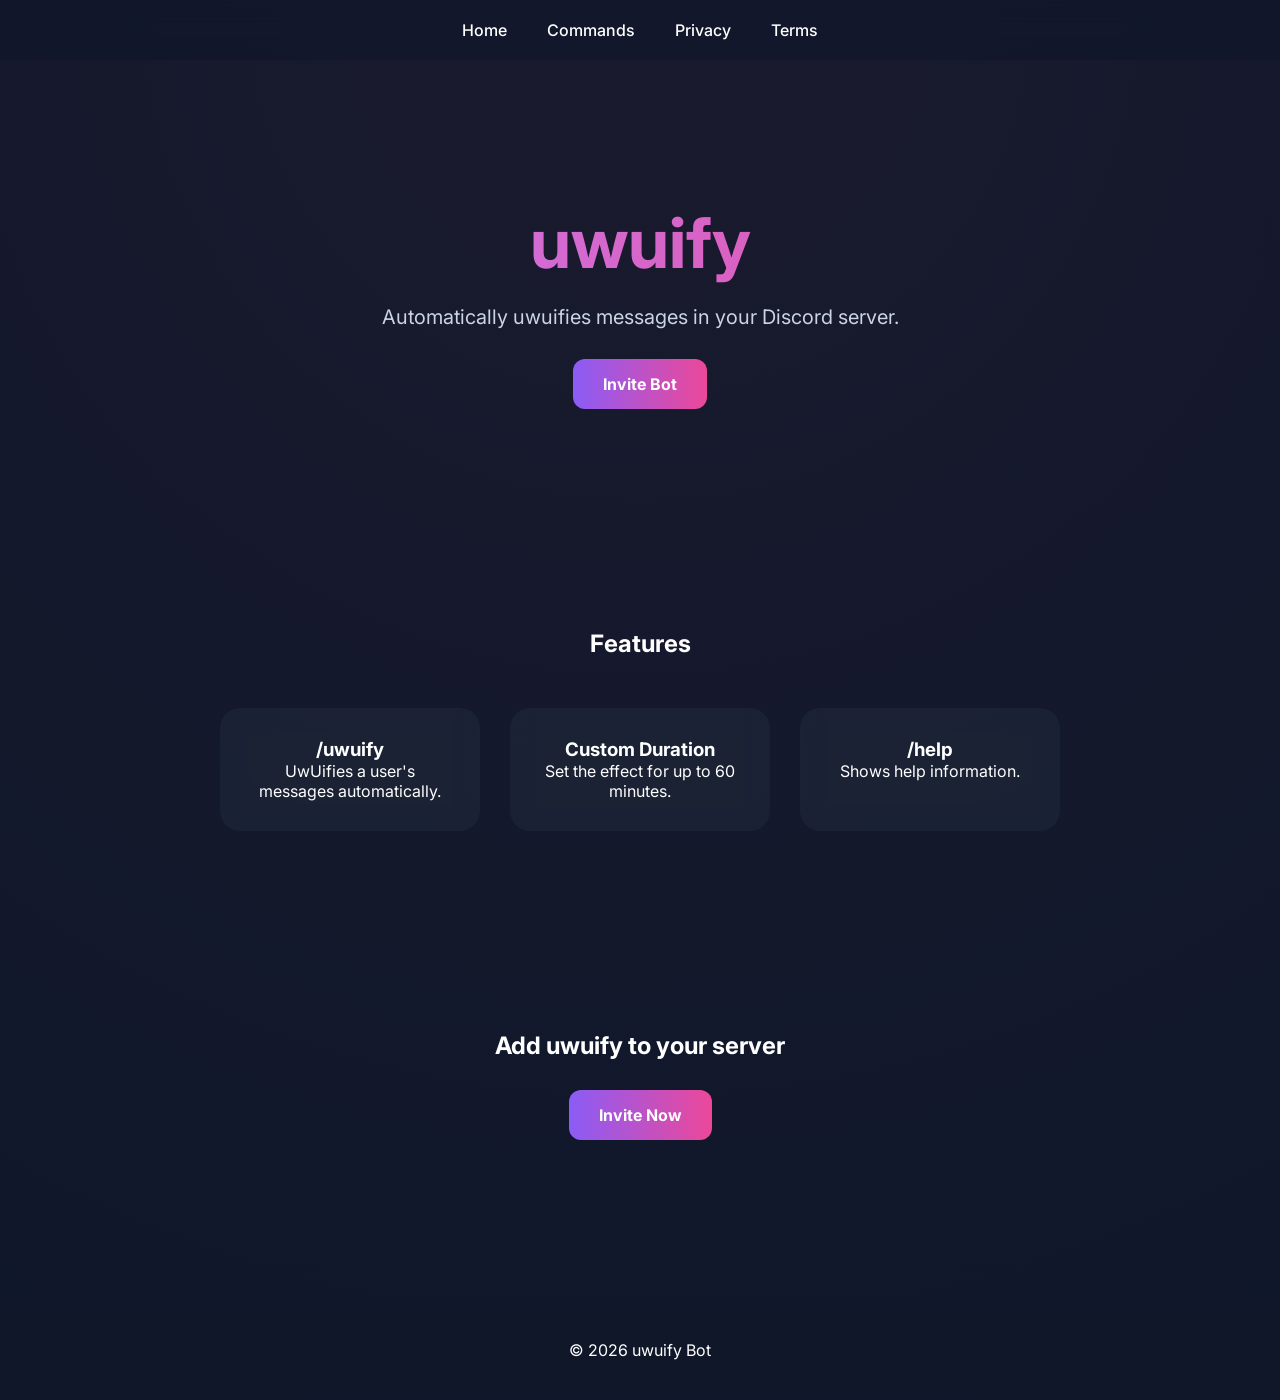
==== index.html @ ccfacbd7 "Update index.html" ====
<!DOCTYPE html>
<html>
<head>
    <title>uwuify Bot</title>
    <link rel="stylesheet" href="style.css">
    <link href="https://fonts.googleapis.com/css2?family=Inter:wght@300;400;600;700&display=swap" rel="stylesheet">
</head>
<body>

<nav>
    <a href="index.html">Home</a>
    <a href="commands.html">Commands</a>
    <a href="privacy.html">Privacy</a>
    <a href="terms.html">Terms</a>
</nav>

<div class="hero">
    <h1>uwuify</h1>
    <p>Automatically uwuifies messages in your Discord server.</p>
    <a class="btn" href="https://discord.com/oauth2/authorize?client_id=1429492700440166573&scope=bot%20applications.commands&permissions=8">
        Invite Bot
    </a>
</div>

<div class="section">
    <h2>Features</h2>
    <div class="cards">
        <div class="card">
            <h3>/uwuify</h3>
            <p>UwUifies a user's messages automatically.</p>
        </div>

        <div class="card">
            <h3>Custom Duration</h3>
            <p>Set the effect for up to 60 minutes.</p>
        </div>

        <div class="card">
            <h3>/help</h3>
            <p>Shows help information.</p>
        </div>
    </div>
</div>

<div class="section">
    <h2>Add uwuify to your server</h2>
    <a class="btn" href="https://discord.com/oauth2/authorize?client_id=1429492700440166573&scope=bot%20applications.commands&permissions=8">
        Invite Now
    </a>
</div>

<div class="footer">
    © 2026 uwuify Bot
</div>

</body>
</html>
---- style.css ----
* {
    margin: 0;
    padding: 0;
    box-sizing: border-box;
}

body {
    font-family: 'Inter', sans-serif;
    background: radial-gradient(circle at top, #1a1a2e, #0f172a);
    color: white;
}

nav {
    position: sticky;
    top: 0;
    backdrop-filter: blur(12px);
    background: rgba(15, 23, 42, 0.6);
    padding: 20px;
    display: flex;
    justify-content: center;
    gap: 40px;
    z-index: 100;
}

nav a {
    color: white;
    text-decoration: none;
    font-weight: 500;
    transition: 0.2s;
}

nav a:hover {
    color: #a78bfa;
}

.hero {
    text-align: center;
    padding: 140px 20px 120px 20px;
}

.hero h1 {
    font-size: 70px;
    background: linear-gradient(90deg, #c084fc, #ec4899);
    -webkit-background-clip: text;
    -webkit-text-fill-color: transparent;
}

.hero p {
    margin-top: 20px;
    font-size: 20px;
    color: #cbd5e1;
}

.btn {
    margin-top: 30px;
    display: inline-block;
    padding: 15px 30px;
    border-radius: 12px;
    background: linear-gradient(90deg, #8b5cf6, #ec4899);
    color: white;
    text-decoration: none;
    font-weight: bold;
    transition: 0.2s;
}

.btn:hover {
    transform: translateY(-3px);
    box-shadow: 0 10px 30px rgba(236, 72, 153, 0.3);
}

.section {
    padding: 100px 20px;
    text-align: center;
}

.cards {
    display: flex;
    justify-content: center;
    flex-wrap: wrap;
    gap: 30px;
    margin-top: 50px;
}

.card {
    width: 260px;
    padding: 30px;
    border-radius: 20px;
    background: rgba(30, 41, 59, 0.6);
    backdrop-filter: blur(10px);
    transition: 0.3s;
}

.card:hover {
    transform: translateY(-10px);
}

.footer {
    text-align: center;
    padding: 40px;
    margin-top: 60px;
    background: rgba(15, 23, 42, 0.8);
}

.page {
    max-width: 900px;
    margin: auto;
    padding: 100px 20px;
}
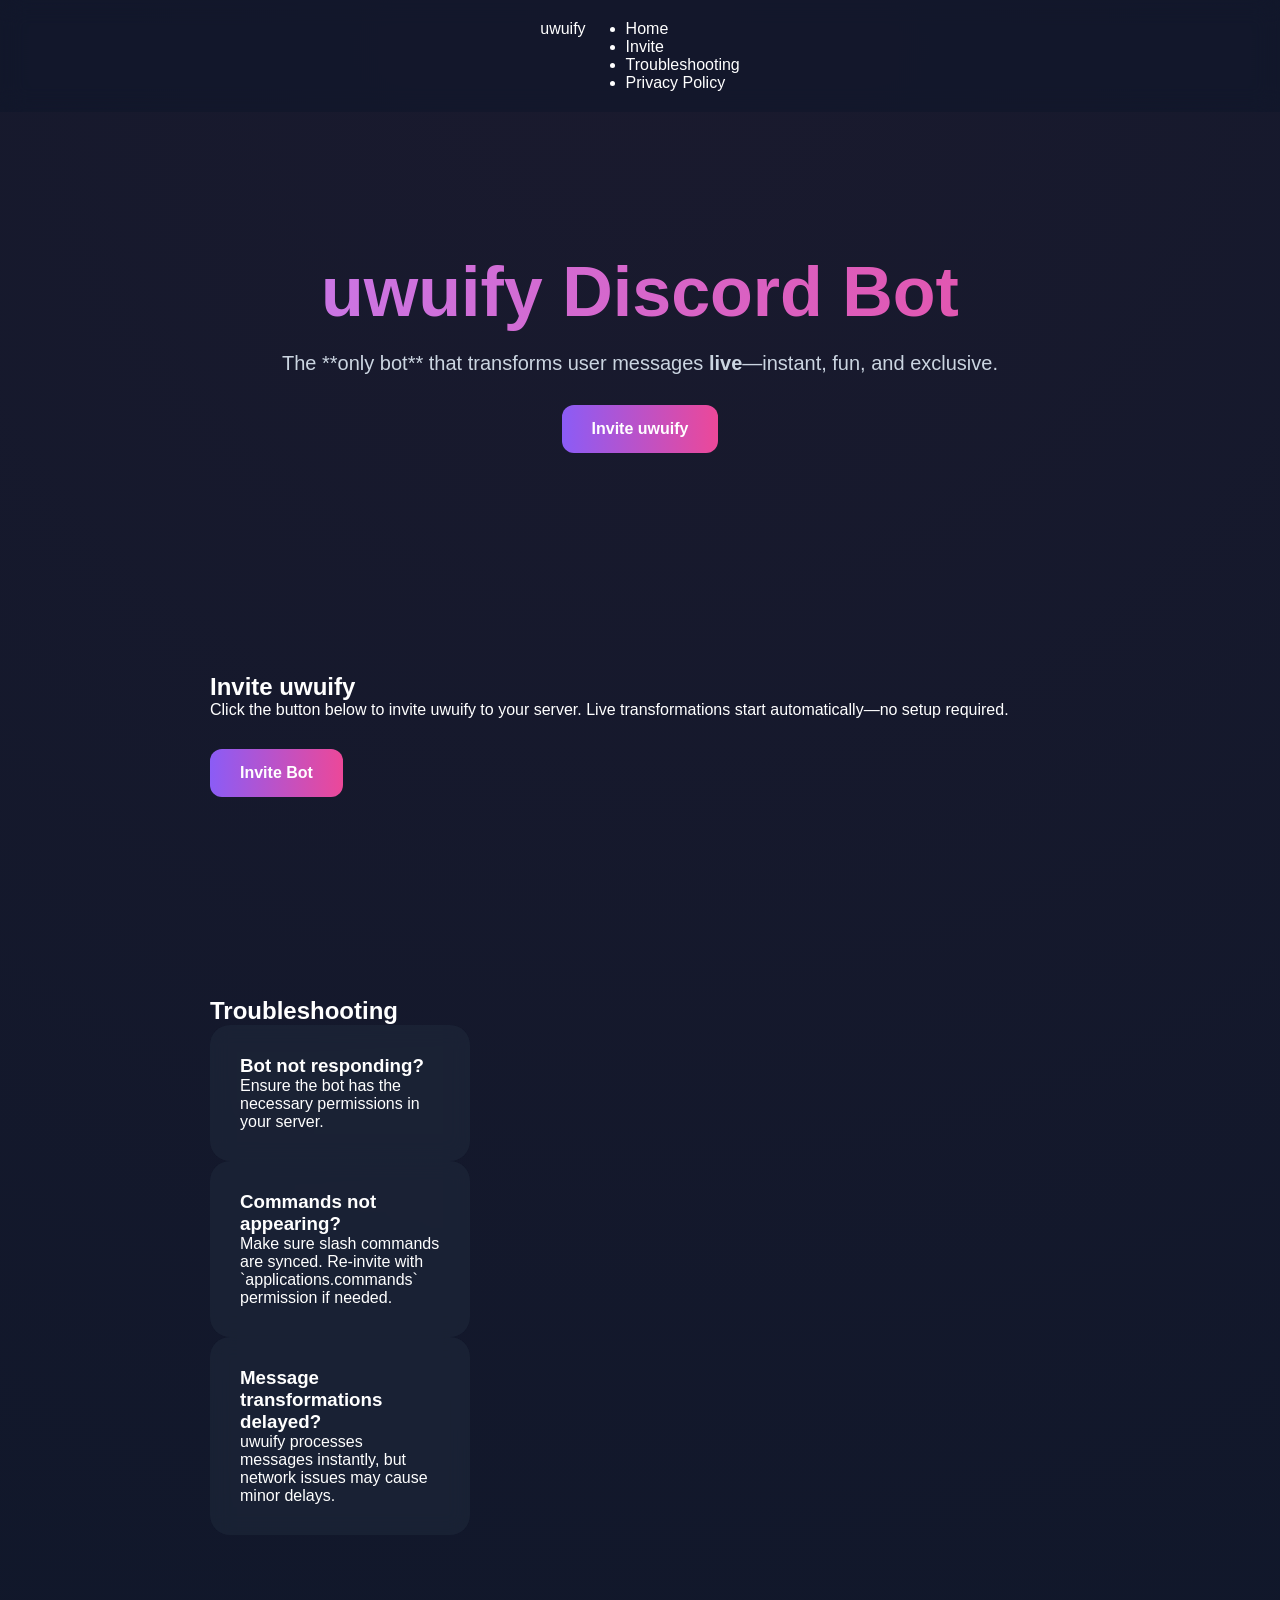
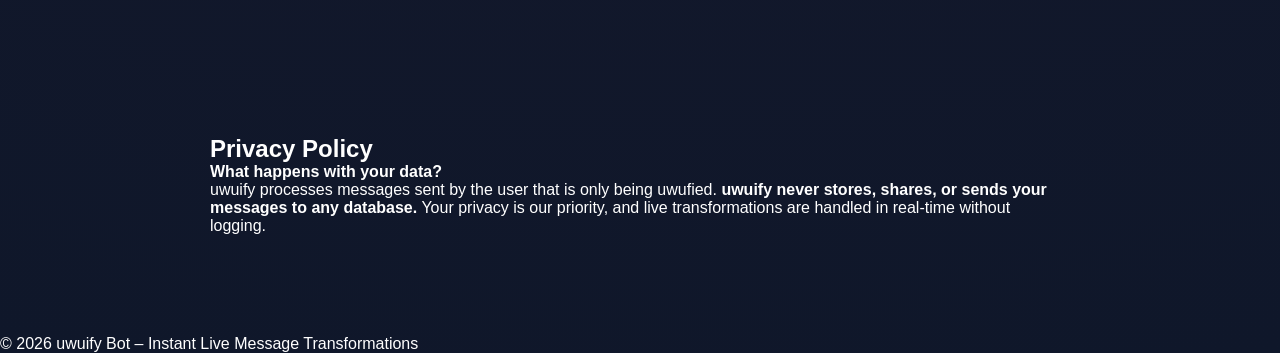
==== commit 1822c7b8: "Update index.html" ====
--- a/index.html
+++ b/index.html
@@ -1,57 +1,62 @@
 <!DOCTYPE html>
-<html>
+<html lang="en">
 <head>
-    <title>uwuify Bot</title>
-    <link rel="stylesheet" href="style.css">
-    <link href="https://fonts.googleapis.com/css2?family=Inter:wght@300;400;600;700&display=swap" rel="stylesheet">
+<meta charset="UTF-8">
+<meta name="viewport" content="width=device-width, initial-scale=1.0">
+<title>uwuify Bot</title>
+<link rel="stylesheet" href="style.css">
+<link href="https://fonts.googleapis.com/css2?family=Poppins:wght@300;400;600;800&display=swap" rel="stylesheet">
 </head>
 <body>
 
-<nav>
-    <a href="index.html">Home</a>
-    <a href="commands.html">Commands</a>
-    <a href="privacy.html">Privacy</a>
-    <a href="terms.html">Terms</a>
+<nav class="navbar">
+    <div class="logo">uwuify</div>
+    <ul>
+        <li><a href="#home">Home</a></li>
+        <li><a href="#invite">Invite</a></li>
+        <li><a href="#troubleshooting">Troubleshooting</a></li>
+        <li><a href="#privacy">Privacy Policy</a></li>
+    </ul>
 </nav>
 
-<div class="hero">
-    <h1>uwuify</h1>
-    <p>Automatically uwuifies messages in your Discord server.</p>
-    <a class="btn" href="https://discord.com/oauth2/authorize?client_id=1429492700440166573&scope=bot%20applications.commands&permissions=8">
-        Invite Bot
-    </a>
-</div>
+<section id="home" class="hero">
+    <h1 class="fade-in">uwuify Discord Bot</h1>
+    <p class="fade-in-delay">The **only bot** that transforms user messages <strong>live</strong>—instant, fun, and exclusive.</p>
+    <a href="#invite" class="btn">Invite uwuify</a>
+</section>
 
-<div class="section">
-    <h2>Features</h2>
-    <div class="cards">
-        <div class="card">
-            <h3>/uwuify</h3>
-            <p>UwUifies a user's messages automatically.</p>
-        </div>
+<section id="invite" class="page">
+    <h2>Invite uwuify</h2>
+    <p>Click the button below to invite uwuify to your server. Live transformations start automatically—no setup required.</p>
+    <a class="btn" href="https://discord.com/oauth2/authorize?client_id=1429492700440166573" target="_blank">Invite Bot</a>
+</section>
 
-        <div class="card">
-            <h3>Custom Duration</h3>
-            <p>Set the effect for up to 60 minutes.</p>
-        </div>
+<section id="troubleshooting" class="page">
+    <h2>Troubleshooting</h2>
+    <div class="card">
+        <h3>Bot not responding?</h3>
+        <p>Ensure the bot has the necessary permissions in your server.</p>
+    </div>
+    <div class="card">
+        <h3>Commands not appearing?</h3>
+        <p>Make sure slash commands are synced. Re-invite with `applications.commands` permission if needed.</p>
+    </div>
+    <div class="card">
+        <h3>Message transformations delayed?</h3>
+        <p>uwuify processes messages instantly, but network issues may cause minor delays.</p>
+    </div>
+</section>
 
-        <div class="card">
-            <h3>/help</h3>
-            <p>Shows help information.</p>
-        </div>
-    </div>
-</div>
+<section id="privacy" class="page">
+    <h2>Privacy Policy</h2>
+    <p><strong>What happens with your data?</strong><br>
+    uwuify processes messages sent by the user that is only being uwufied. <strong>uwuify never stores, shares, or sends your messages to any database.</strong> Your privacy is our priority, and live transformations are handled in real-time without logging.</p>
+</section>
 
-<div class="section">
-    <h2>Add uwuify to your server</h2>
-    <a class="btn" href="https://discord.com/oauth2/authorize?client_id=1429492700440166573&scope=bot%20applications.commands&permissions=8">
-        Invite Now
-    </a>
-</div>
+<footer>
+    <p>© 2026 uwuify Bot – Instant Live Message Transformations</p>
+</footer>
 
-<div class="footer">
-    © 2026 uwuify Bot
-</div>
-
+<script src="script.js"></script>
 </body>
 </html>
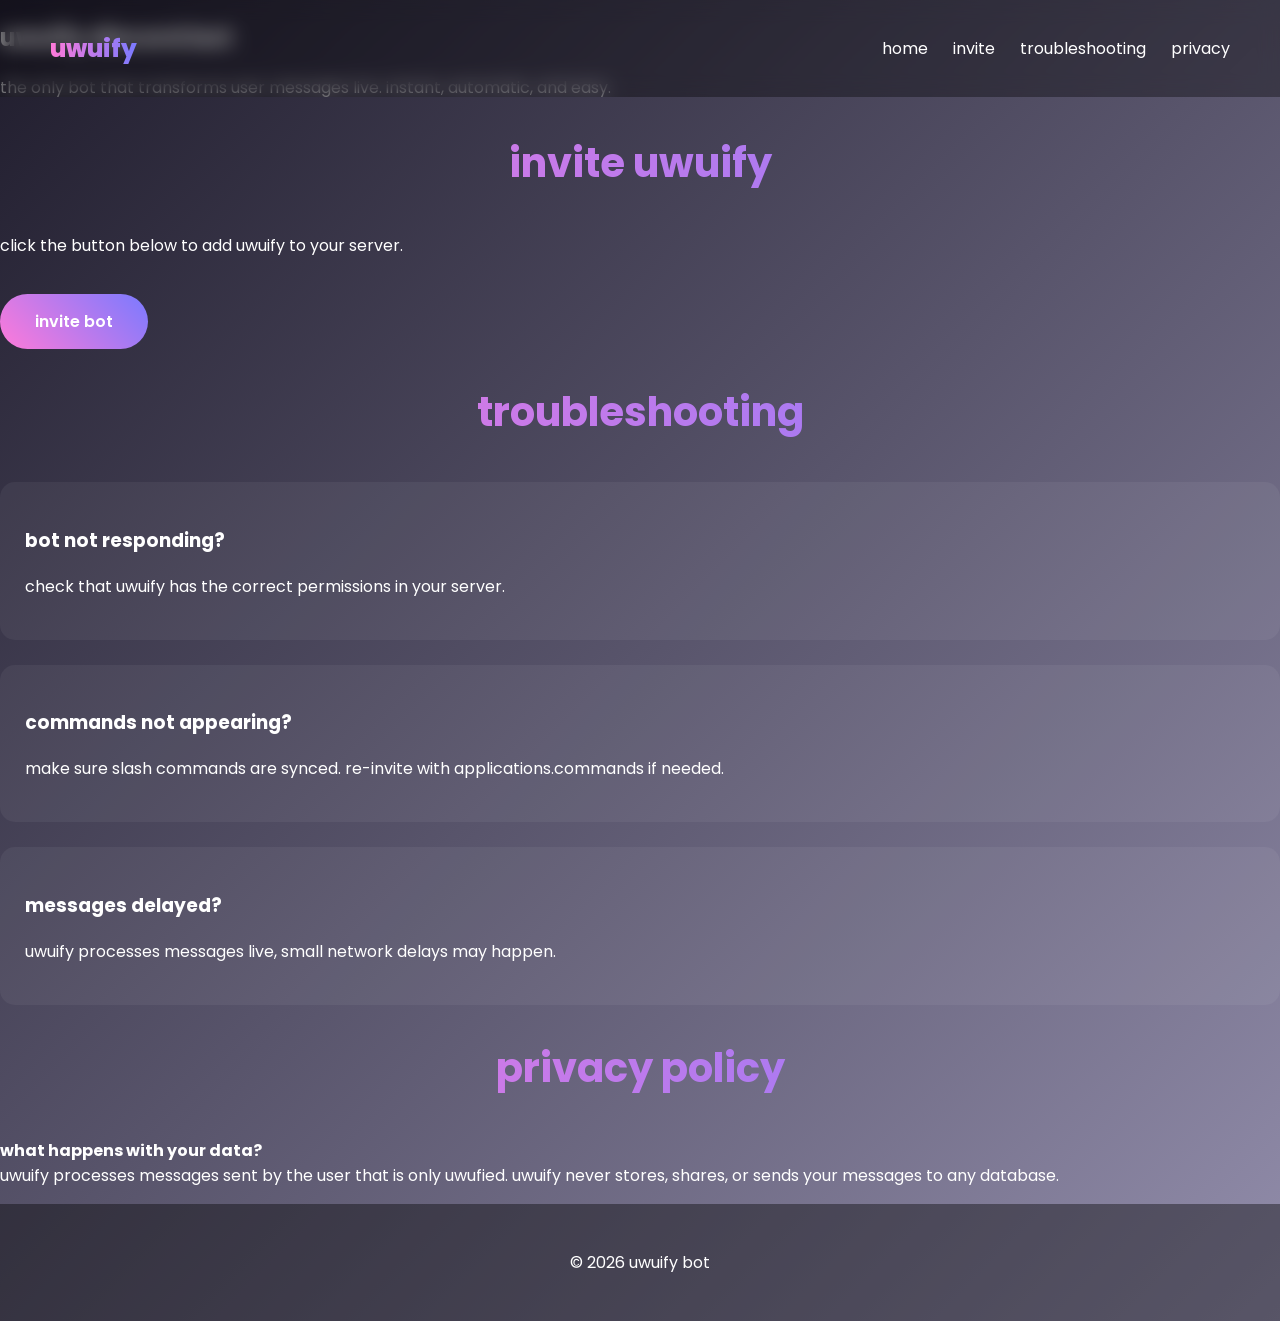
==== commit 35dd0578: "Update index.html" ====
--- a/index.html
+++ b/index.html
@@ -3,58 +3,57 @@
 <head>
 <meta charset="UTF-8">
 <meta name="viewport" content="width=device-width, initial-scale=1.0">
-<title>uwuify Bot</title>
+<title>uwuify bot</title>
 <link rel="stylesheet" href="style.css">
-<link href="https://fonts.googleapis.com/css2?family=Poppins:wght@300;400;600;800&display=swap" rel="stylesheet">
+<link href="https://fonts.googleapis.com/css2?family=poppins:wght@300;400;600&display=swap" rel="stylesheet">
 </head>
 <body>
 
 <nav class="navbar">
     <div class="logo">uwuify</div>
     <ul>
-        <li><a href="#home">Home</a></li>
-        <li><a href="#invite">Invite</a></li>
-        <li><a href="#troubleshooting">Troubleshooting</a></li>
-        <li><a href="#privacy">Privacy Policy</a></li>
+        <li><a href="#home">home</a></li>
+        <li><a href="#invite">invite</a></li>
+        <li><a href="#troubleshooting">troubleshooting</a></li>
+        <li><a href="#privacy">privacy</a></li>
     </ul>
 </nav>
 
-<section id="home" class="hero">
-    <h1 class="fade-in">uwuify Discord Bot</h1>
-    <p class="fade-in-delay">The **only bot** that transforms user messages <strong>live</strong>—instant, fun, and exclusive.</p>
-    <a href="#invite" class="btn">Invite uwuify</a>
+<section id="home" class="section">
+    <h1>uwuify discord bot</h1>
+    <p>the only bot that transforms user messages live. instant, automatic, and easy.</p>
 </section>
 
-<section id="invite" class="page">
-    <h2>Invite uwuify</h2>
-    <p>Click the button below to invite uwuify to your server. Live transformations start automatically—no setup required.</p>
-    <a class="btn" href="https://discord.com/oauth2/authorize?client_id=1429492700440166573" target="_blank">Invite Bot</a>
+<section id="invite" class="section">
+    <h2>invite uwuify</h2>
+    <p>click the button below to add uwuify to your server.</p>
+    <a class="btn" href="https://discord.com/oauth2/authorize?client_id=1429492700440166573" target="_blank">invite bot</a>
 </section>
 
-<section id="troubleshooting" class="page">
-    <h2>Troubleshooting</h2>
+<section id="troubleshooting" class="section">
+    <h2>troubleshooting</h2>
     <div class="card">
-        <h3>Bot not responding?</h3>
-        <p>Ensure the bot has the necessary permissions in your server.</p>
+        <h3>bot not responding?</h3>
+        <p>check that uwuify has the correct permissions in your server.</p>
     </div>
     <div class="card">
-        <h3>Commands not appearing?</h3>
-        <p>Make sure slash commands are synced. Re-invite with `applications.commands` permission if needed.</p>
+        <h3>commands not appearing?</h3>
+        <p>make sure slash commands are synced. re-invite with applications.commands if needed.</p>
     </div>
     <div class="card">
-        <h3>Message transformations delayed?</h3>
-        <p>uwuify processes messages instantly, but network issues may cause minor delays.</p>
+        <h3>messages delayed?</h3>
+        <p>uwuify processes messages live, small network delays may happen.</p>
     </div>
 </section>
 
-<section id="privacy" class="page">
-    <h2>Privacy Policy</h2>
-    <p><strong>What happens with your data?</strong><br>
-    uwuify processes messages sent by the user that is only being uwufied. <strong>uwuify never stores, shares, or sends your messages to any database.</strong> Your privacy is our priority, and live transformations are handled in real-time without logging.</p>
+<section id="privacy" class="section">
+    <h2>privacy policy</h2>
+    <p><strong>what happens with your data?</strong><br>
+    uwuify processes messages sent by the user that is only uwufied. uwuify never stores, shares, or sends your messages to any database.</p>
 </section>
 
 <footer>
-    <p>© 2026 uwuify Bot – Instant Live Message Transformations</p>
+    <p>© 2026 uwuify bot</p>
 </footer>
 
 <script src="script.js"></script>
--- a/style.css
+++ b/style.css
@@ -1,108 +1,129 @@
-* {
+/* General */
+body {
     margin: 0;
-    padding: 0;
-    box-sizing: border-box;
+    font-family: 'Poppins', sans-serif;
+    background: linear-gradient(135deg, #1f1c2c, #928dab);
+    color: white;
+    scroll-behavior: smooth;
 }
 
-body {
-    font-family: 'Inter', sans-serif;
-    background: radial-gradient(circle at top, #1a1a2e, #0f172a);
-    color: white;
+a { text-decoration: none; }
+
+/* Navbar */
+.navbar {
+    position: fixed;
+    top: 0; left: 0; right: 0;
+    display: flex;
+    justify-content: space-between;
+    align-items: center;
+    padding: 20px 50px;
+    background: rgba(0,0,0,0.35);
+    backdrop-filter: blur(10px);
+    z-index: 1000;
 }
 
-nav {
-    position: sticky;
-    top: 0;
-    backdrop-filter: blur(12px);
-    background: rgba(15, 23, 42, 0.6);
-    padding: 20px;
-    display: flex;
-    justify-content: center;
-    gap: 40px;
-    z-index: 100;
-}
-
-nav a {
-    color: white;
-    text-decoration: none;
-    font-weight: 500;
-    transition: 0.2s;
-}
-
-nav a:hover {
-    color: #a78bfa;
-}
-
-.hero {
-    text-align: center;
-    padding: 140px 20px 120px 20px;
-}
-
-.hero h1 {
-    font-size: 70px;
-    background: linear-gradient(90deg, #c084fc, #ec4899);
+.navbar .logo {
+    font-weight: 800;
+    font-size: 24px;
+    background: linear-gradient(90deg, #ff7ad9, #7a7aff);
     -webkit-background-clip: text;
     -webkit-text-fill-color: transparent;
 }
 
-.hero p {
-    margin-top: 20px;
-    font-size: 20px;
-    color: #cbd5e1;
+.navbar ul {
+    list-style: none;
+    display: flex;
+    gap: 25px;
 }
 
+.navbar a {
+    color: white;
+    transition: 0.3s;
+}
+
+.navbar a:hover {
+    color: #ff7ad9;
+}
+
+/* Hero */
+.hero {
+    height: 100vh;
+    display: flex;
+    flex-direction: column;
+    justify-content: center;
+    align-items: center;
+    text-align: center;
+    padding: 0 20px;
+}
+
+.hero h1 {
+    font-size: 4rem;
+    margin: 0;
+}
+
+.hero p {
+    font-size: 1.5rem;
+    margin: 20px 0;
+}
+
+/* Buttons */
 .btn {
-    margin-top: 30px;
+    padding: 15px 35px;
+    margin-top: 20px;
+    font-weight: 600;
+    border-radius: 50px;
+    background: linear-gradient(45deg, #ff7ad9, #7a7aff);
+    color: white;
     display: inline-block;
-    padding: 15px 30px;
-    border-radius: 12px;
-    background: linear-gradient(90deg, #8b5cf6, #ec4899);
-    color: white;
-    text-decoration: none;
-    font-weight: bold;
-    transition: 0.2s;
+    transition: transform 0.3s, box-shadow 0.3s;
 }
 
 .btn:hover {
-    transform: translateY(-3px);
-    box-shadow: 0 10px 30px rgba(236, 72, 153, 0.3);
+    transform: scale(1.05);
+    box-shadow: 0px 0px 20px rgba(255,122,217,0.7);
 }
 
-.section {
-    padding: 100px 20px;
-    text-align: center;
+/* Sections */
+.page {
+    padding: 120px 20px 80px 20px;
+    max-width: 900px;
+    margin: 0 auto;
 }
 
-.cards {
-    display: flex;
-    justify-content: center;
-    flex-wrap: wrap;
-    gap: 30px;
-    margin-top: 50px;
+h2 {
+    text-align: center;
+    font-size: 2.5rem;
+    margin-bottom: 40px;
+    background: linear-gradient(90deg, #ff7ad9, #7a7aff);
+    -webkit-background-clip: text;
+    -webkit-text-fill-color: transparent;
 }
 
+/* Cards */
 .card {
-    width: 260px;
-    padding: 30px;
-    border-radius: 20px;
-    background: rgba(30, 41, 59, 0.6);
-    backdrop-filter: blur(10px);
-    transition: 0.3s;
+    background: rgba(255,255,255,0.05);
+    padding: 25px;
+    border-radius: 15px;
+    margin-bottom: 25px;
+    transition: transform 0.3s, box-shadow 0.3s;
 }
 
 .card:hover {
-    transform: translateY(-10px);
+    transform: translateY(-5px);
+    box-shadow: 0px 0px 20px rgba(255,122,217,0.4);
 }
 
-.footer {
+/* Footer */
+footer {
     text-align: center;
-    padding: 40px;
-    margin-top: 60px;
-    background: rgba(15, 23, 42, 0.8);
+    padding: 30px 20px;
+    background: rgba(0,0,0,0.4);
 }
 
-.page {
-    max-width: 900px;
-    margin: auto;
-    padding: 100px 20px;
+/* Animations */
+.fade-in { opacity: 0; animation: fadeIn 1s forwards; }
+.fade-in-delay { opacity: 0; animation: fadeIn 1.5s forwards; }
+
+@keyframes fadeIn {
+    to { opacity: 1; }
 }
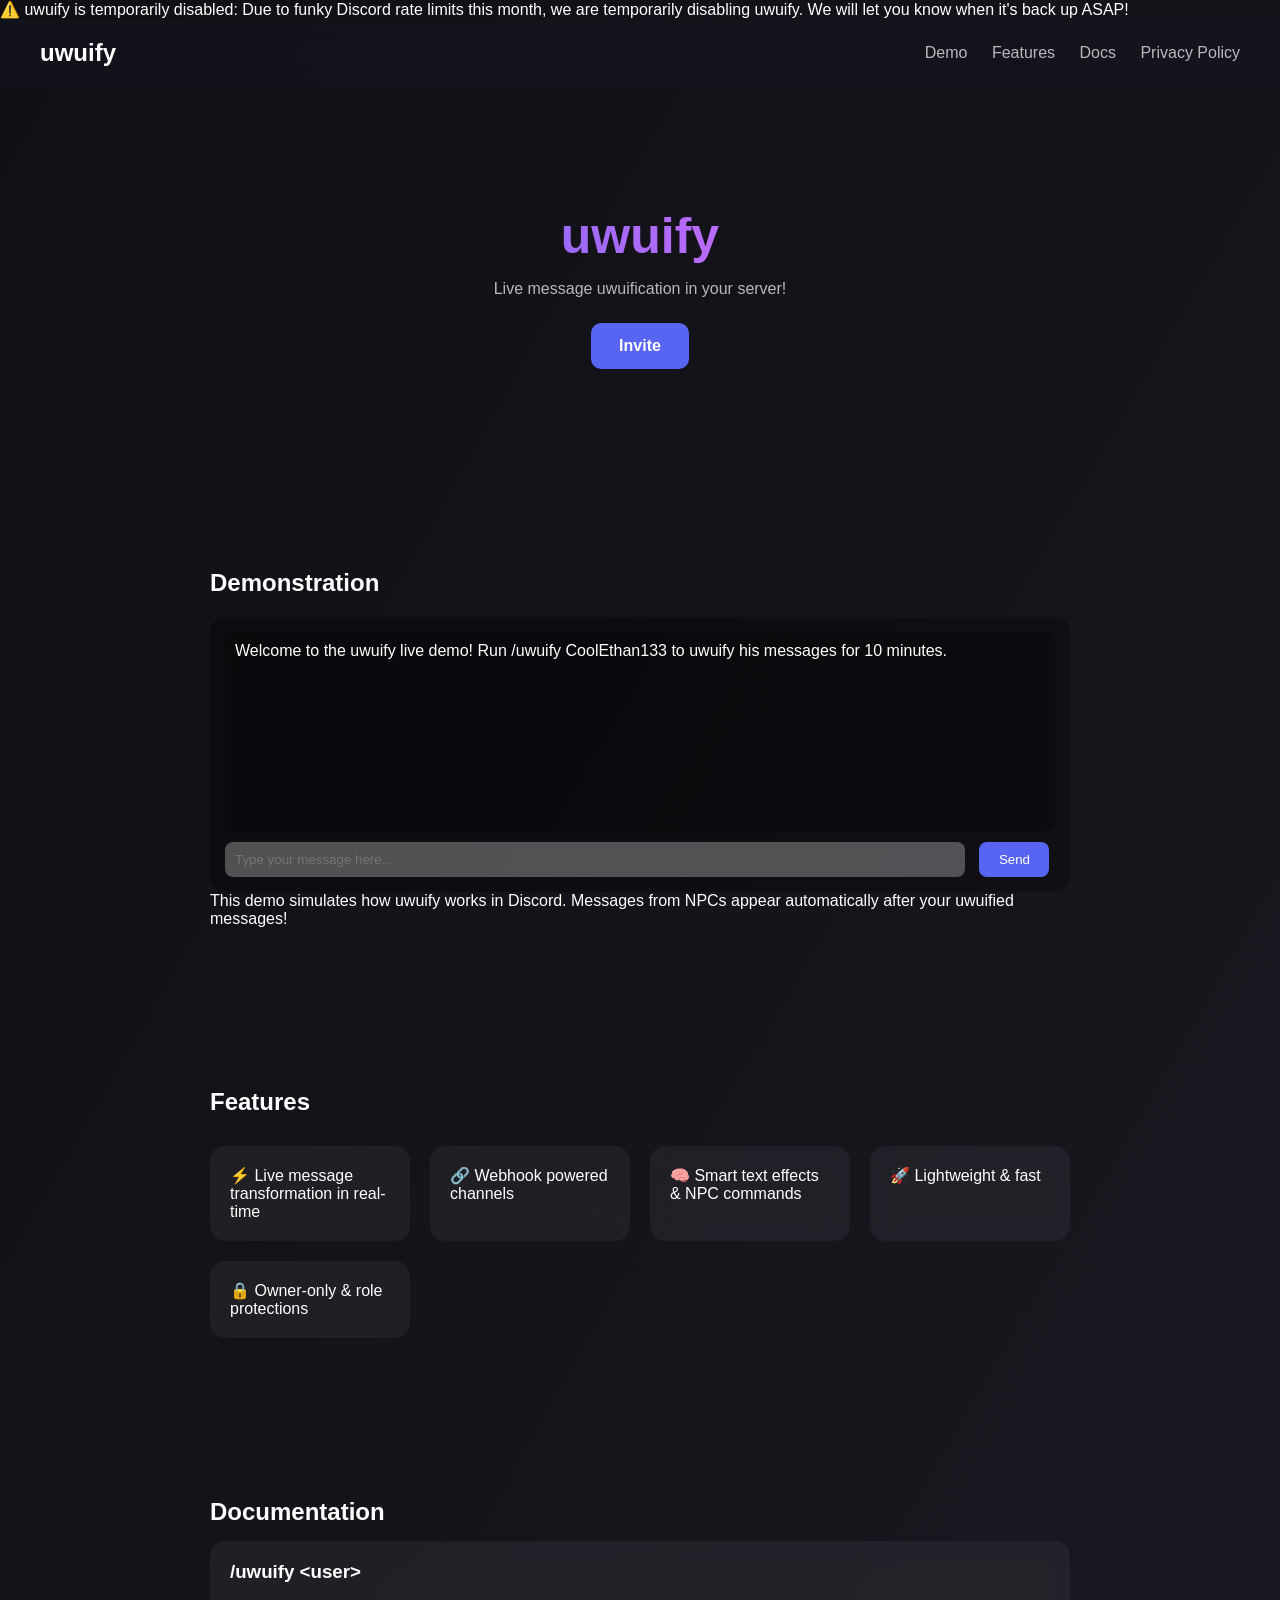
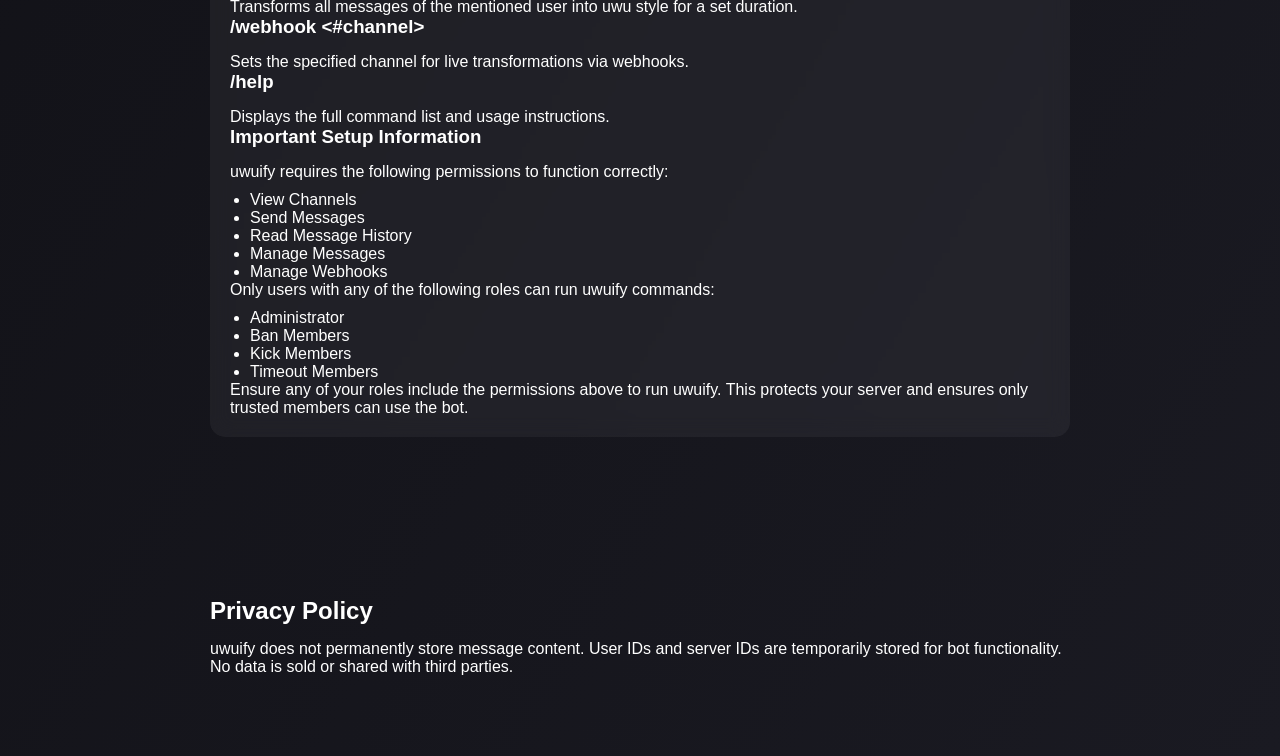
==== commit acfa0eb0: "Update index.html" ====
--- a/index.html
+++ b/index.html
@@ -3,58 +3,104 @@
 <head>
 <meta charset="UTF-8">
 <meta name="viewport" content="width=device-width, initial-scale=1.0">
-<title>uwuify bot</title>
+<title>uwuify Discord Bot</title>
 <link rel="stylesheet" href="style.css">
-<link href="https://fonts.googleapis.com/css2?family=poppins:wght@300;400;600&display=swap" rel="stylesheet">
 </head>
 <body>
 
-<nav class="navbar">
+<!-- ANNOUNCEMENT BANNER -->
+<div class="announcement">
+⚠️ uwuify is temporarily disabled: Due to funky Discord rate limits this month, we are temporarily disabling uwuify. We will let you know when it's back up ASAP!
+</div>
+
+<!-- NAVBAR -->
+<nav>
     <div class="logo">uwuify</div>
-    <ul>
-        <li><a href="#home">home</a></li>
-        <li><a href="#invite">invite</a></li>
-        <li><a href="#troubleshooting">troubleshooting</a></li>
-        <li><a href="#privacy">privacy</a></li>
-    </ul>
+    <div class="nav-links">
+        <a href="#demo">Demo</a>
+        <a href="#features">Features</a>
+        <a href="#docs">Docs</a>
+        <a href="#privacy">Privacy Policy</a>
+    </div>
 </nav>
 
-<section id="home" class="section">
-    <h1>uwuify discord bot</h1>
-    <p>the only bot that transforms user messages live. instant, automatic, and easy.</p>
+<!-- HERO -->
+<section class="hero">
+    <h1>uwuify</h1>
+    <p>Live message uwuification in your server!</p>
+    <a href="YOUR_INVITE_LINK" class="btn">Invite</a>
 </section>
 
-<section id="invite" class="section">
-    <h2>invite uwuify</h2>
-    <p>click the button below to add uwuify to your server.</p>
-    <a class="btn" href="https://discord.com/oauth2/authorize?client_id=1429492700440166573" target="_blank">invite bot</a>
+<!-- DEMO CHAT -->
+<section id="demo">
+    <h2>Demonstration</h2>
+    <div class="chat-box">
+        <div id="chat-output">
+            <p class="system-msg">Welcome to the uwuify live demo! Run <code>/uwuify CoolEthan133</code> to uwuify his messages for 10 minutes.</p>
+        </div>
+        <div class="chat-input-container">
+            <input type="text" id="chat-input" placeholder="Type your message here..." disabled>
+            <button id="send-btn" disabled>Send</button>
+        </div>
+    </div>
+    <p class="demo-note">This demo simulates how uwuify works in Discord. Messages from NPCs appear automatically after your uwuified messages!</p>
 </section>
 
-<section id="troubleshooting" class="section">
-    <h2>troubleshooting</h2>
-    <div class="card">
-        <h3>bot not responding?</h3>
-        <p>check that uwuify has the correct permissions in your server.</p>
-    </div>
-    <div class="card">
-        <h3>commands not appearing?</h3>
-        <p>make sure slash commands are synced. re-invite with applications.commands if needed.</p>
-    </div>
-    <div class="card">
-        <h3>messages delayed?</h3>
-        <p>uwuify processes messages live, small network delays may happen.</p>
+<!-- FEATURES -->
+<section id="features">
+    <h2>Features</h2>
+    <div class="grid">
+        <div class="card">⚡ Live message transformation in real-time</div>
+        <div class="card">🔗 Webhook powered channels</div>
+        <div class="card">🧠 Smart text effects & NPC commands</div>
+        <div class="card">🚀 Lightweight & fast</div>
+        <div class="card">🔒 Owner-only & role protections</div>
     </div>
 </section>
 
-<section id="privacy" class="section">
-    <h2>privacy policy</h2>
-    <p><strong>what happens with your data?</strong><br>
-    uwuify processes messages sent by the user that is only uwufied. uwuify never stores, shares, or sends your messages to any database.</p>
+<!-- DOCS -->
+<section id="docs">
+    <h2>Documentation</h2>
+
+    <div class="doc-card">
+        <h3>/uwuify &lt;user&gt;</h3>
+        <p>Transforms all messages of the mentioned user into uwu style for a set duration.</p>
+
+        <h3>/webhook &lt;#channel&gt;</h3>
+        <p>Sets the specified channel for live transformations via webhooks.</p>
+
+        <h3>/help</h3>
+        <p>Displays the full command list and usage instructions.</p>
+
+        <h3>Important Setup Information</h3>
+        <p>uwuify requires the following permissions to function correctly:</p>
+        <ul>
+            <li>View Channels</li>
+            <li>Send Messages</li>
+            <li>Read Message History</li>
+            <li>Manage Messages</li>
+            <li>Manage Webhooks</li>
+        </ul>
+
+        <p>Only users with any of the following roles can run uwuify commands:</p>
+        <ul>
+            <li>Administrator</li>
+            <li>Ban Members</li>
+            <li>Kick Members</li>
+            <li>Timeout Members</li>
+        </ul>
+
+        <p>Ensure any of your roles include the permissions above to run uwuify. This protects your server and ensures only trusted members can use the bot.</p>
+    </div>
 </section>
 
-<footer>
-    <p>© 2026 uwuify bot</p>
-</footer>
+<!-- PRIVACY POLICY -->
+<section id="privacy">
+    <h2>Privacy Policy</h2>
+    <p>
+        uwuify does not permanently store message content. User IDs and server IDs are temporarily stored for bot functionality. No data is sold or shared with third parties.
+    </p>
+</section>
 
 <script src="script.js"></script>
 </body>
--- a/style.css
+++ b/style.css
@@ -1,129 +1,41 @@
-/* General */
-body {
-    margin: 0;
-    font-family: 'Poppins', sans-serif;
-    background: linear-gradient(135deg, #1f1c2c, #928dab);
-    color: white;
-    scroll-behavior: smooth;
-}
+/* GENERAL */
+* { margin:0; padding:0; box-sizing:border-box; font-family: 'Segoe UI', sans-serif; }
+body { background: linear-gradient(120deg, #0f0f14, #1a1a22); color:white; }
+h1,h2,h3{margin-bottom:15px;}
+section{padding:80px 20px; max-width:900px; margin:auto;}
 
-a { text-decoration: none; }
+/* NAV */
+nav{display:flex; justify-content:space-between; align-items:center; padding:20px 40px; position:sticky; top:0; background: rgba(20,20,30,0.7); backdrop-filter:blur(10px);}
+nav .logo{font-weight:bold;font-size:24px;}
+nav .nav-links a{margin-left:20px;text-decoration:none;color:white;opacity:0.7;}
+nav .nav-links a:hover{opacity:1;}
 
-/* Navbar */
-.navbar {
-    position: fixed;
-    top: 0; left: 0; right: 0;
-    display: flex;
-    justify-content: space-between;
-    align-items: center;
-    padding: 20px 50px;
-    background: rgba(0,0,0,0.35);
-    backdrop-filter: blur(10px);
-    z-index: 1000;
-}
+/* HERO */
+.hero{text-align:center;padding:120px 20px;}
+.hero h1{font-size:50px;background:linear-gradient(90deg,#5865F2,#ff6fff);-webkit-background-clip:text;-webkit-text-fill-color:transparent;}
+.hero p{opacity:0.7;margin-top:15px;}
+.btn{display:inline-block;margin-top:25px;padding:14px 28px;background:#5865F2;border-radius:10px;text-decoration:none;color:white;font-weight:bold;transition:0.3s;}
+.btn:hover{transform:scale(1.05);}
 
-.navbar .logo {
-    font-weight: 800;
-    font-size: 24px;
-    background: linear-gradient(90deg, #ff7ad9, #7a7aff);
-    -webkit-background-clip: text;
-    -webkit-text-fill-color: transparent;
-}
+/* GRID CARDS */
+.grid{display:grid; grid-template-columns:repeat(auto-fit,minmax(200px,1fr)); gap:20px; margin-top:30px;}
+.card, .doc-card, .faq-card{background: rgba(255,255,255,0.05); padding:20px; border-radius:15px; backdrop-filter:blur(10px);}
+.doc-card ul{margin-top:10px; padding-left:20px;}
 
-.navbar ul {
-    list-style: none;
-    display: flex;
-    gap: 25px;
-}
+/* COMMANDS */
+.command{display:flex; justify-content:space-between; background: rgba(0,0,0,0.4); padding:12px; border-radius:10px; margin-top:10px;}
+.command button{background:#5865F2;border:none;padding:6px 10px;color:white;border-radius:6px;cursor:pointer; transition:0.2s;}
+.command button:hover{transform:scale(1.05);}
 
-.navbar a {
-    color: white;
-    transition: 0.3s;
-}
+/* DEMO CHAT */
+.chat-box{background: rgba(0,0,0,0.3); padding:15px; border-radius:15px; margin-top:20px;}
+#chat-output{height:200px; overflow-y:auto; margin-bottom:10px; padding:10px; background:rgba(0,0,0,0.2); border-radius:10px;}
+#chat-output p{margin-bottom:8px;}
+#chat-input{width:calc(100% - 90px); padding:10px; border-radius:8px; border:none; outline:none;}
+.chat-box button{width:70px; margin-left:10px; padding:10px; border-radius:8px; background:#5865F2; border:none; color:white; cursor:pointer;}
 
-.navbar a:hover {
-    color: #ff7ad9;
-}
+/* FAQ */
+.faq-card{margin-top:15px;}
 
-/* Hero */
-.hero {
-    height: 100vh;
-    display: flex;
-    flex-direction: column;
-    justify-content: center;
-    align-items: center;
-    text-align: center;
-    padding: 0 20px;
-}
-
-.hero h1 {
-    font-size: 4rem;
-    margin: 0;
-}
-
-.hero p {
-    font-size: 1.5rem;
-    margin: 20px 0;
-}
-
-/* Buttons */
-.btn {
-    padding: 15px 35px;
-    margin-top: 20px;
-    font-weight: 600;
-    border-radius: 50px;
-    background: linear-gradient(45deg, #ff7ad9, #7a7aff);
-    color: white;
-    display: inline-block;
-    transition: transform 0.3s, box-shadow 0.3s;
-}
-
-.btn:hover {
-    transform: scale(1.05);
-    box-shadow: 0px 0px 20px rgba(255,122,217,0.7);
-}
-
-/* Sections */
-.page {
-    padding: 120px 20px 80px 20px;
-    max-width: 900px;
-    margin: 0 auto;
-}
-
-h2 {
-    text-align: center;
-    font-size: 2.5rem;
-    margin-bottom: 40px;
-    background: linear-gradient(90deg, #ff7ad9, #7a7aff);
-    -webkit-background-clip: text;
-    -webkit-text-fill-color: transparent;
-}
-
-/* Cards */
-.card {
-    background: rgba(255,255,255,0.05);
-    padding: 25px;
-    border-radius: 15px;
-    margin-bottom: 25px;
-    transition: transform 0.3s, box-shadow 0.3s;
-}
-
-.card:hover {
-    transform: translateY(-5px);
-    box-shadow: 0px 0px 20px rgba(255,122,217,0.4);
-}
-
-/* Footer */
-footer {
-    text-align: center;
-    padding: 30px 20px;
-    background: rgba(0,0,0,0.4);
-}
-
-/* Animations */
-.fade-in { opacity: 0; animation: fadeIn 1s forwards; }
-.fade-in-delay { opacity: 0; animation: fadeIn 1.5s forwards; }
-
-@keyframes fadeIn {
-    to { opacity: 1; }
-}
+/* FOOTER */
+footer{background:#111;padding:40px;text-align:center;opacity:0.8;}
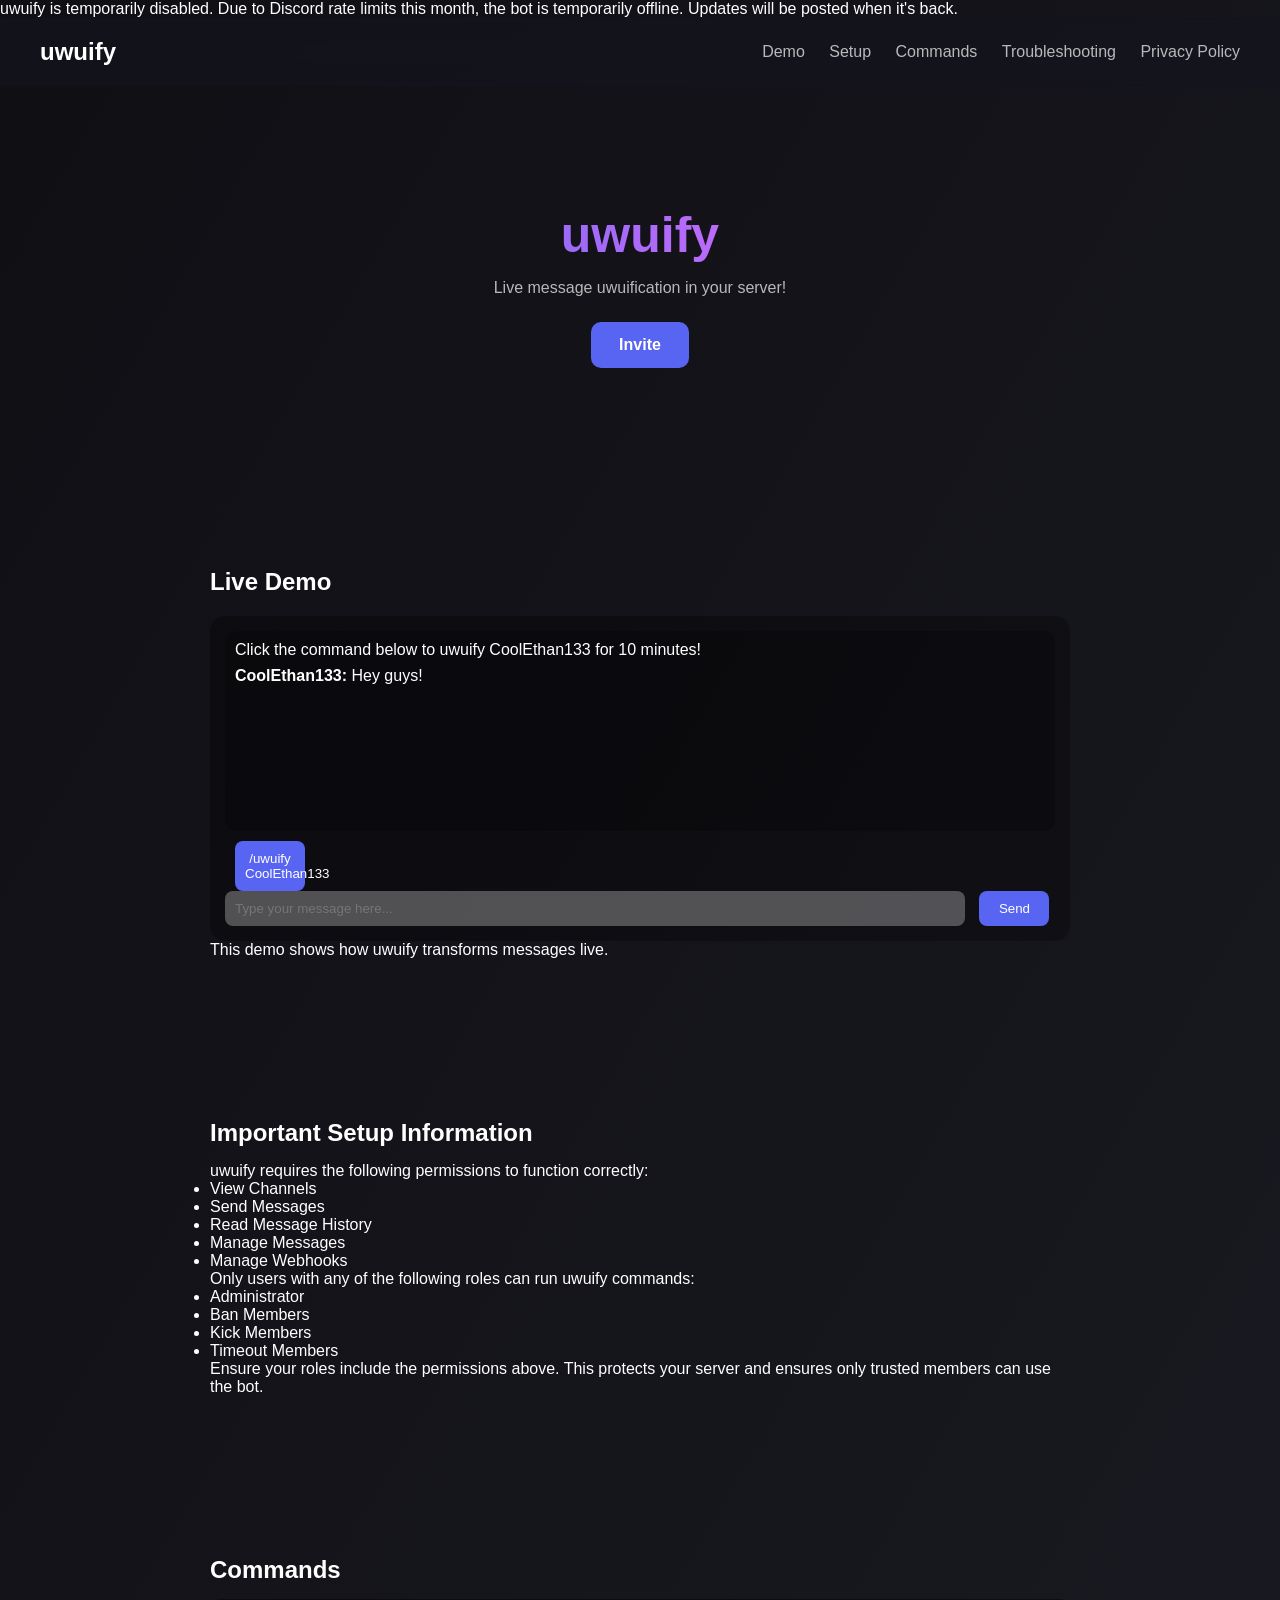
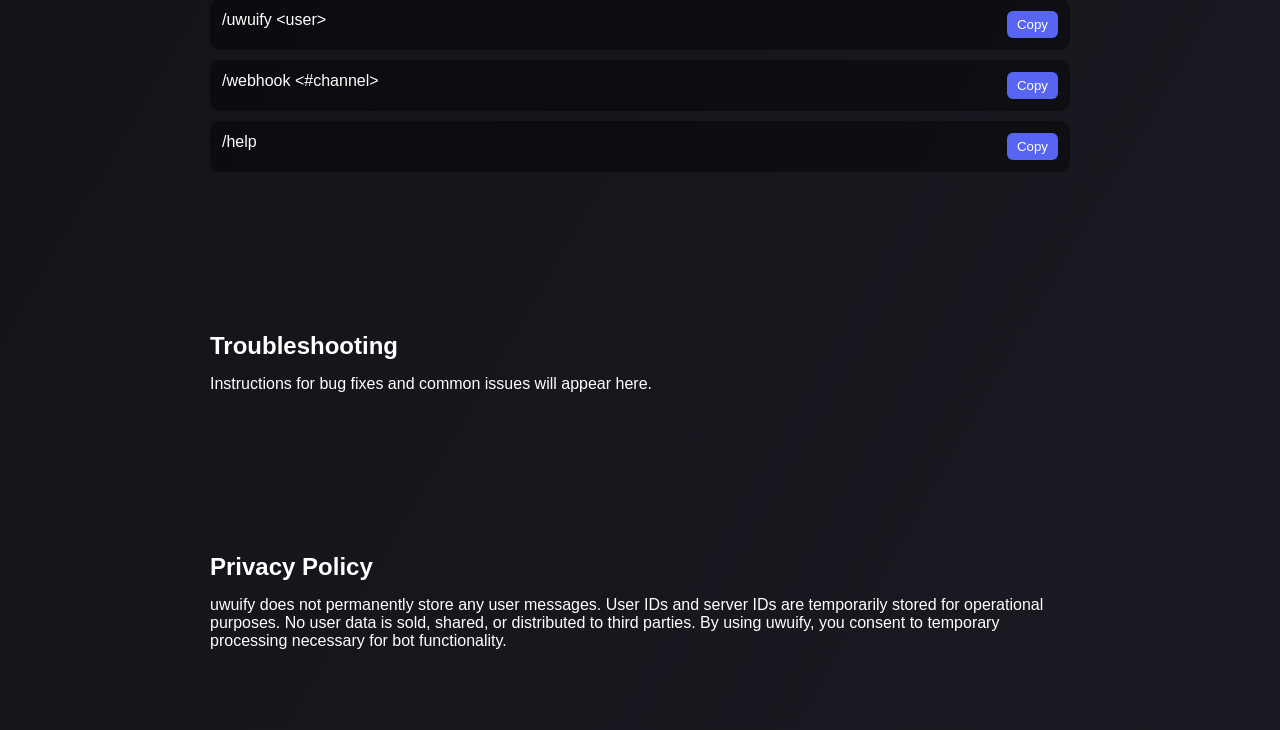
==== commit f38bc20d: "Update index.html" ====
--- a/index.html
+++ b/index.html
@@ -10,7 +10,7 @@
 
 <!-- ANNOUNCEMENT BANNER -->
 <div class="announcement">
-⚠️ uwuify is temporarily disabled: Due to funky Discord rate limits this month, we are temporarily disabling uwuify. We will let you know when it's back up ASAP!
+uwuify is temporarily disabled. Due to Discord rate limits this month, the bot is temporarily offline. Updates will be posted when it's back.
 </div>
 
 <!-- NAVBAR -->
@@ -18,8 +18,9 @@
     <div class="logo">uwuify</div>
     <div class="nav-links">
         <a href="#demo">Demo</a>
-        <a href="#features">Features</a>
-        <a href="#docs">Docs</a>
+        <a href="#setup">Setup</a>
+        <a href="#commands">Commands</a>
+        <a href="#troubleshooting">Troubleshooting</a>
         <a href="#privacy">Privacy Policy</a>
     </div>
 </nav>
@@ -33,72 +34,68 @@
 
 <!-- DEMO CHAT -->
 <section id="demo">
-    <h2>Demonstration</h2>
+    <h2>Live Demo</h2>
     <div class="chat-box">
         <div id="chat-output">
-            <p class="system-msg">Welcome to the uwuify live demo! Run <code>/uwuify CoolEthan133</code> to uwuify his messages for 10 minutes.</p>
+            <p class="system-msg">Click the command below to uwuify CoolEthan133 for 10 minutes!</p>
+        </div>
+        <div class="chat-buttons">
+            <button id="run-command">/uwuify CoolEthan133</button>
         </div>
         <div class="chat-input-container">
             <input type="text" id="chat-input" placeholder="Type your message here..." disabled>
             <button id="send-btn" disabled>Send</button>
         </div>
     </div>
-    <p class="demo-note">This demo simulates how uwuify works in Discord. Messages from NPCs appear automatically after your uwuified messages!</p>
+    <p class="demo-note">This demo shows how uwuify transforms messages live.</p>
 </section>
 
-<!-- FEATURES -->
-<section id="features">
-    <h2>Features</h2>
-    <div class="grid">
-        <div class="card">⚡ Live message transformation in real-time</div>
-        <div class="card">🔗 Webhook powered channels</div>
-        <div class="card">🧠 Smart text effects & NPC commands</div>
-        <div class="card">🚀 Lightweight & fast</div>
-        <div class="card">🔒 Owner-only & role protections</div>
+<!-- IMPORTANT SETUP SECTION -->
+<section id="setup">
+    <h2>Important Setup Information</h2>
+    <p>uwuify requires the following permissions to function correctly:</p>
+    <ul>
+        <li>View Channels</li>
+        <li>Send Messages</li>
+        <li>Read Message History</li>
+        <li>Manage Messages</li>
+        <li>Manage Webhooks</li>
+    </ul>
+    <p>Only users with any of the following roles can run uwuify commands:</p>
+    <ul>
+        <li>Administrator</li>
+        <li>Ban Members</li>
+        <li>Kick Members</li>
+        <li>Timeout Members</li>
+    </ul>
+    <p>Ensure your roles include the permissions above. This protects your server and ensures only trusted members can use the bot.</p>
+</section>
+
+<!-- COMMANDS SECTION -->
+<section id="commands">
+    <h2>Commands</h2>
+    <div class="command">
+        <code>/uwuify &lt;user&gt;</code><button onclick="copyCommand('/uwuify @user')">Copy</button>
+    </div>
+    <div class="command">
+        <code>/webhook &lt;#channel&gt;</code><button onclick="copyCommand('/webhook #channel')">Copy</button>
+    </div>
+    <div class="command">
+        <code>/help</code><button onclick="copyCommand('/help')">Copy</button>
     </div>
 </section>
 
-<!-- DOCS -->
-<section id="docs">
-    <h2>Documentation</h2>
-
-    <div class="doc-card">
-        <h3>/uwuify &lt;user&gt;</h3>
-        <p>Transforms all messages of the mentioned user into uwu style for a set duration.</p>
-
-        <h3>/webhook &lt;#channel&gt;</h3>
-        <p>Sets the specified channel for live transformations via webhooks.</p>
-
-        <h3>/help</h3>
-        <p>Displays the full command list and usage instructions.</p>
-
-        <h3>Important Setup Information</h3>
-        <p>uwuify requires the following permissions to function correctly:</p>
-        <ul>
-            <li>View Channels</li>
-            <li>Send Messages</li>
-            <li>Read Message History</li>
-            <li>Manage Messages</li>
-            <li>Manage Webhooks</li>
-        </ul>
-
-        <p>Only users with any of the following roles can run uwuify commands:</p>
-        <ul>
-            <li>Administrator</li>
-            <li>Ban Members</li>
-            <li>Kick Members</li>
-            <li>Timeout Members</li>
-        </ul>
-
-        <p>Ensure any of your roles include the permissions above to run uwuify. This protects your server and ensures only trusted members can use the bot.</p>
-    </div>
+<!-- TROUBLESHOOTING SECTION -->
+<section id="troubleshooting">
+    <h2>Troubleshooting</h2>
+    <p>Instructions for bug fixes and common issues will appear here.</p>
 </section>
 
 <!-- PRIVACY POLICY -->
 <section id="privacy">
     <h2>Privacy Policy</h2>
     <p>
-        uwuify does not permanently store message content. User IDs and server IDs are temporarily stored for bot functionality. No data is sold or shared with third parties.
+        uwuify does not permanently store any user messages. User IDs and server IDs are temporarily stored for operational purposes. No user data is sold, shared, or distributed to third parties. By using uwuify, you consent to temporary processing necessary for bot functionality.
     </p>
 </section>
 
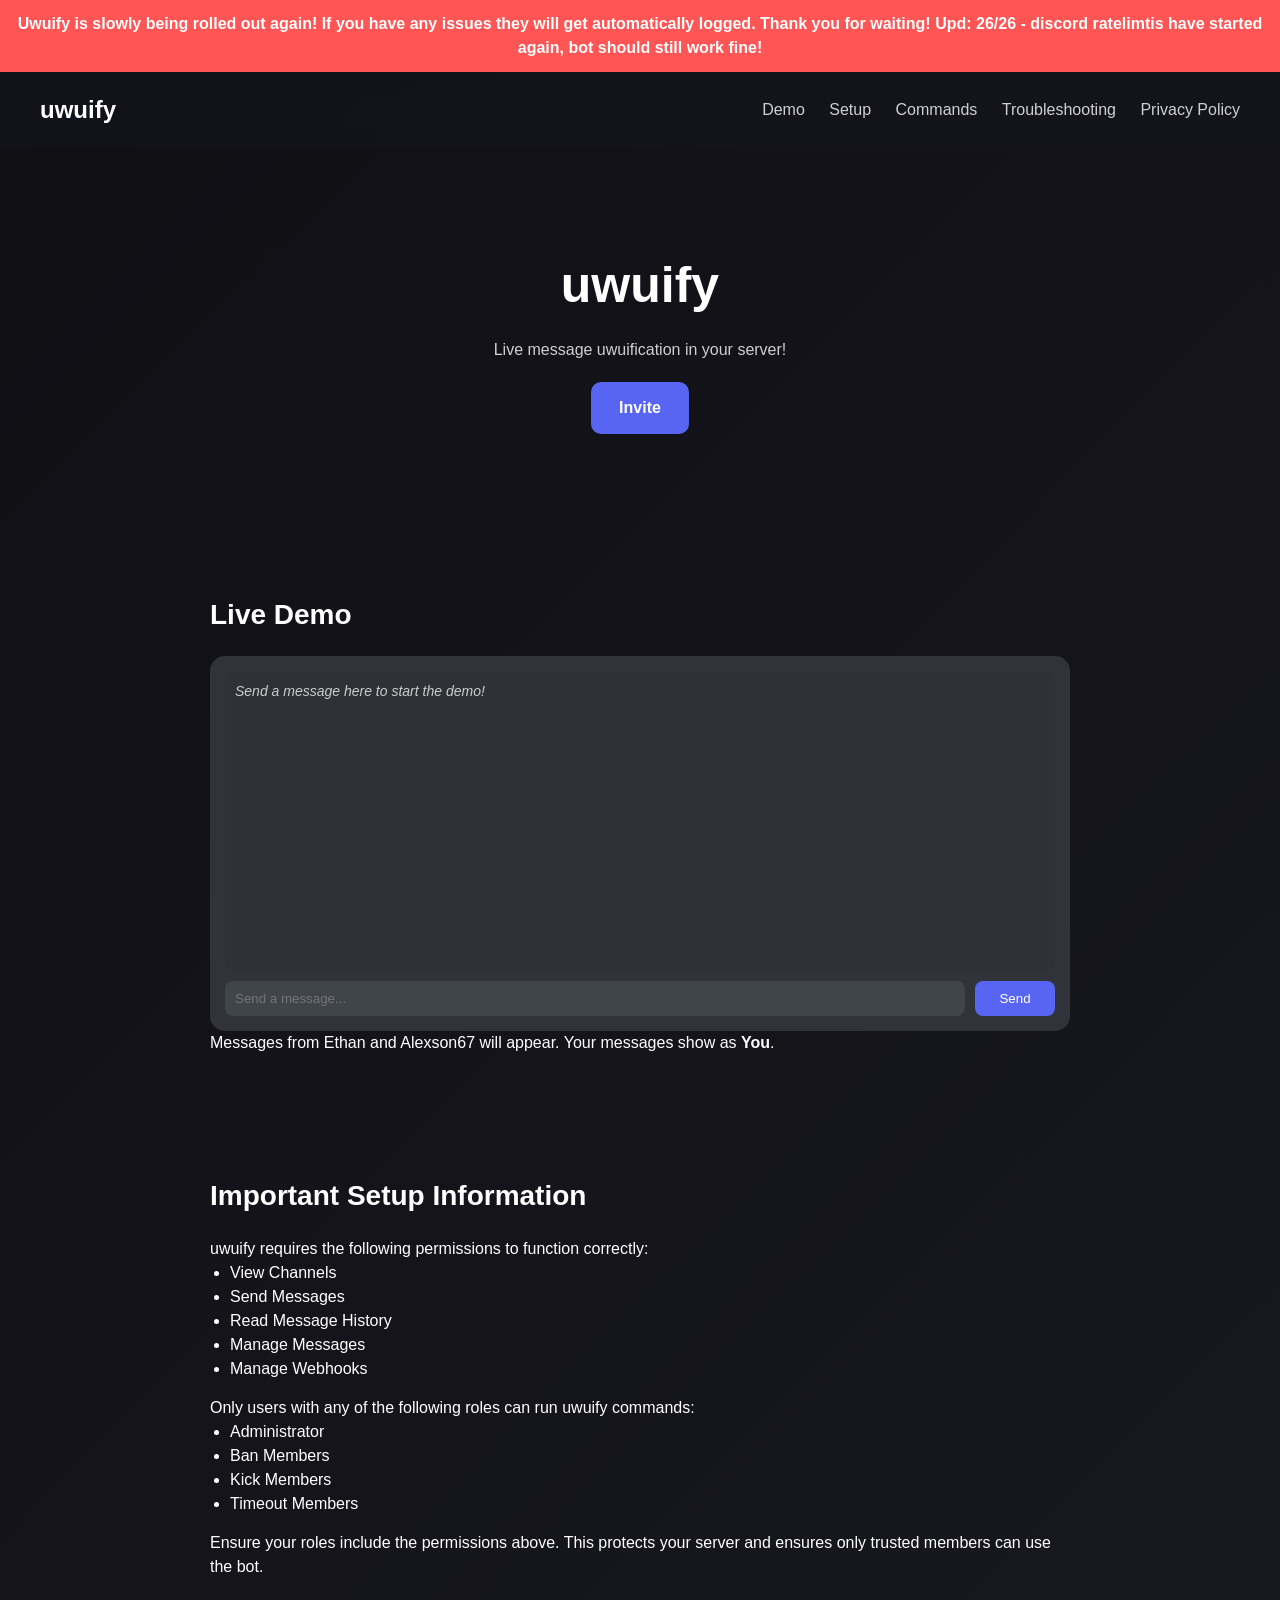
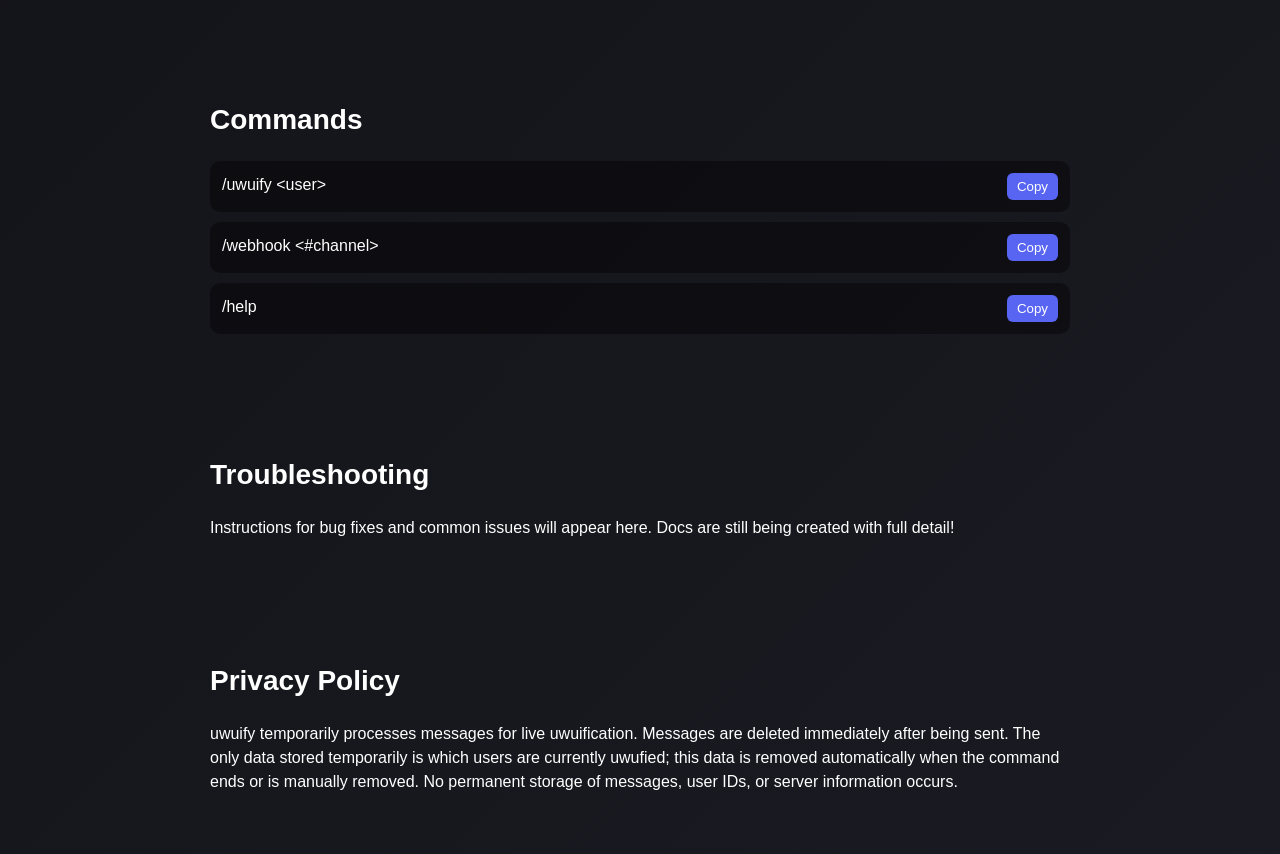
==== commit e94372a2: "Update index.html" ====
--- a/index.html
+++ b/index.html
@@ -3,14 +3,14 @@
 <head>
 <meta charset="UTF-8">
 <meta name="viewport" content="width=device-width, initial-scale=1.0">
-<title>uwuify Discord Bot</title>
+<title>Uwuify - Discord</title>
 <link rel="stylesheet" href="style.css">
 </head>
 <body>
 
 <!-- ANNOUNCEMENT BANNER -->
 <div class="announcement">
-uwuify is temporarily disabled. Due to Discord rate limits this month, the bot is temporarily offline. Updates will be posted when it's back.
+Uwuify is slowly being rolled out again! If you have any issues they will get automatically logged. Thank you for waiting! Upd: 26/26 - discord ratelimtis have started again, bot should still work fine!
 </div>
 
 <!-- NAVBAR -->
@@ -29,7 +29,7 @@
 <section class="hero">
     <h1>uwuify</h1>
     <p>Live message uwuification in your server!</p>
-    <a href="YOUR_INVITE_LINK" class="btn">Invite</a>
+    <a href="https://discord.com/oauth2/authorize?client_id=1429492700440166573" class="btn">Invite</a>
 </section>
 
 <!-- DEMO CHAT -->
@@ -37,17 +37,17 @@
     <h2>Live Demo</h2>
     <div class="chat-box">
         <div id="chat-output">
-            <p class="system-msg">Click the command below to uwuify CoolEthan133 for 10 minutes!</p>
+            <p class="system-msg">Send a message here to start the demo!</p>
         </div>
-        <div class="chat-buttons">
-            <button id="run-command">/uwuify CoolEthan133</button>
+        <div class="chat-buttons" id="uwuify-btn-container" style="display:none;">
+            <button id="run-command">Uwuify CoolEthan133</button>
         </div>
         <div class="chat-input-container">
-            <input type="text" id="chat-input" placeholder="Type your message here..." disabled>
-            <button id="send-btn" disabled>Send</button>
+            <input type="text" id="chat-input" placeholder="Send a message..." >
+            <button id="send-btn">Send</button>
         </div>
     </div>
-    <p class="demo-note">This demo shows how uwuify transforms messages live.</p>
+    <p class="demo-note">Messages from Ethan and Alexson67 will appear. Your messages show as <b>You</b>.</p>
 </section>
 
 <!-- IMPORTANT SETUP SECTION -->
@@ -88,14 +88,14 @@
 <!-- TROUBLESHOOTING SECTION -->
 <section id="troubleshooting">
     <h2>Troubleshooting</h2>
-    <p>Instructions for bug fixes and common issues will appear here.</p>
+    <p>Instructions for bug fixes and common issues will appear here. Docs are still being created with full detail!</p>
 </section>
 
 <!-- PRIVACY POLICY -->
 <section id="privacy">
     <h2>Privacy Policy</h2>
     <p>
-        uwuify does not permanently store any user messages. User IDs and server IDs are temporarily stored for operational purposes. No user data is sold, shared, or distributed to third parties. By using uwuify, you consent to temporary processing necessary for bot functionality.
+        uwuify temporarily processes messages for live uwuification. Messages are deleted immediately after being sent. The only data stored temporarily is which users are currently uwufied; this data is removed automatically when the command ends or is manually removed. No permanent storage of messages, user IDs, or server information occurs.
     </p>
 </section>
 
--- a/style.css
+++ b/style.css
@@ -1,41 +1,59 @@
-/* GENERAL */
-* { margin:0; padding:0; box-sizing:border-box; font-family: 'Segoe UI', sans-serif; }
-body { background: linear-gradient(120deg, #0f0f14, #1a1a22); color:white; }
-h1,h2,h3{margin-bottom:15px;}
-section{padding:80px 20px; max-width:900px; margin:auto;}
+/* GENERAL RESET */
+* { margin:0; padding:0; box-sizing:border-box; font-family:'Segoe UI', sans-serif; }
+body { background: linear-gradient(135deg,#0f0f14,#1a1a22); color:white; line-height:1.5; }
 
-/* NAV */
+/* ANNOUNCEMENT */
+.announcement{
+    background:#ff5555; color:white; padding:12px; text-align:center; font-weight:bold;
+}
+
+/* NAVBAR */
 nav{display:flex; justify-content:space-between; align-items:center; padding:20px 40px; position:sticky; top:0; background: rgba(20,20,30,0.7); backdrop-filter:blur(10px);}
 nav .logo{font-weight:bold;font-size:24px;}
-nav .nav-links a{margin-left:20px;text-decoration:none;color:white;opacity:0.7;}
+nav .nav-links a{margin-left:20px;text-decoration:none;color:white;opacity:0.8;}
 nav .nav-links a:hover{opacity:1;}
 
 /* HERO */
-.hero{text-align:center;padding:120px 20px;}
-.hero h1{font-size:50px;background:linear-gradient(90deg,#5865F2,#ff6fff);-webkit-background-clip:text;-webkit-text-fill-color:transparent;}
-.hero p{opacity:0.7;margin-top:15px;}
-.btn{display:inline-block;margin-top:25px;padding:14px 28px;background:#5865F2;border-radius:10px;text-decoration:none;color:white;font-weight:bold;transition:0.3s;}
+.hero{text-align:center;padding:100px 20px;}
+.hero h1{font-size:50px;color:white;}
+.hero p{opacity:0.8;margin-top:15px;}
+.btn{display:inline-block;margin-top:20px;padding:14px 28px;background:#5865F2;border-radius:10px;text-decoration:none;color:white;font-weight:bold;transition:0.3s;}
 .btn:hover{transform:scale(1.05);}
 
-/* GRID CARDS */
-.grid{display:grid; grid-template-columns:repeat(auto-fit,minmax(200px,1fr)); gap:20px; margin-top:30px;}
-.card, .doc-card, .faq-card{background: rgba(255,255,255,0.05); padding:20px; border-radius:15px; backdrop-filter:blur(10px);}
-.doc-card ul{margin-top:10px; padding-left:20px;}
+/* CHAT BOX */
+.chat-box{background: rgba(54,57,63,0.85); padding:15px; border-radius:15px; margin-top:20px;}
+#chat-output{height:300px; overflow-y:auto; padding:10px; background:#2f3136; border-radius:10px;}
+#chat-output p{margin-bottom:8px;font-size:14px;}
+#chat-output .system-msg{color:#ccc; font-style:italic;}
+#chat-output .user-msg{color:#ffffff;}
+#chat-output .uwu-msg{color:#ffffff;}
+#chat-output .npc-msg{color:#7289da;}
+#chat-output .timestamp{float:right;font-size:10px;color:#999;margin-left:5px;}
+.typing-dots span{display:inline-block; width:6px; height:6px; margin-right:3px; background:white; border-radius:50%; animation:blink 1s infinite;}
+@keyframes blink {0%,80%,100%{opacity:0;}40%{opacity:1;}}
+.chat-buttons{margin:10px 0;}
+.chat-buttons button{background:#5865F2;color:white;padding:8px 12px;border:none;border-radius:6px;cursor:pointer;}
+.chat-buttons button:hover{transform:scale(1.05);}
+.chat-input-container{display:flex; margin-top:10px;}
+#chat-input{flex:1;padding:10px;border-radius:8px;border:none;outline:none;background:#40444b;color:white;}
+#send-btn{width:80px;margin-left:10px;padding:10px;border-radius:8px;background:#5865F2;border:none;color:white;cursor:pointer;transition:0.2s;}
+#send-btn:hover{transform:scale(1.05);}
+
+/* SECTIONS */
+section{padding:60px 20px; max-width:900px; margin:auto;}
+h2{margin-bottom:20px; font-size:28px;}
 
 /* COMMANDS */
 .command{display:flex; justify-content:space-between; background: rgba(0,0,0,0.4); padding:12px; border-radius:10px; margin-top:10px;}
 .command button{background:#5865F2;border:none;padding:6px 10px;color:white;border-radius:6px;cursor:pointer; transition:0.2s;}
 .command button:hover{transform:scale(1.05);}
 
-/* DEMO CHAT */
-.chat-box{background: rgba(0,0,0,0.3); padding:15px; border-radius:15px; margin-top:20px;}
-#chat-output{height:200px; overflow-y:auto; margin-bottom:10px; padding:10px; background:rgba(0,0,0,0.2); border-radius:10px;}
-#chat-output p{margin-bottom:8px;}
-#chat-input{width:calc(100% - 90px); padding:10px; border-radius:8px; border:none; outline:none;}
-.chat-box button{width:70px; margin-left:10px; padding:10px; border-radius:8px; background:#5865F2; border:none; color:white; cursor:pointer;}
+/* LISTS */
+ul{margin-left:20px; margin-bottom:15px;}
 
-/* FAQ */
-.faq-card{margin-top:15px;}
-
-/* FOOTER */
-footer{background:#111;padding:40px;text-align:center;opacity:0.8;}
+/* RESPONSIVE */
+@media(max-width:600px){
+    nav{flex-direction:column;}
+    .nav-links{margin-top:10px;}
+    #send-btn{width:60px;}
+}
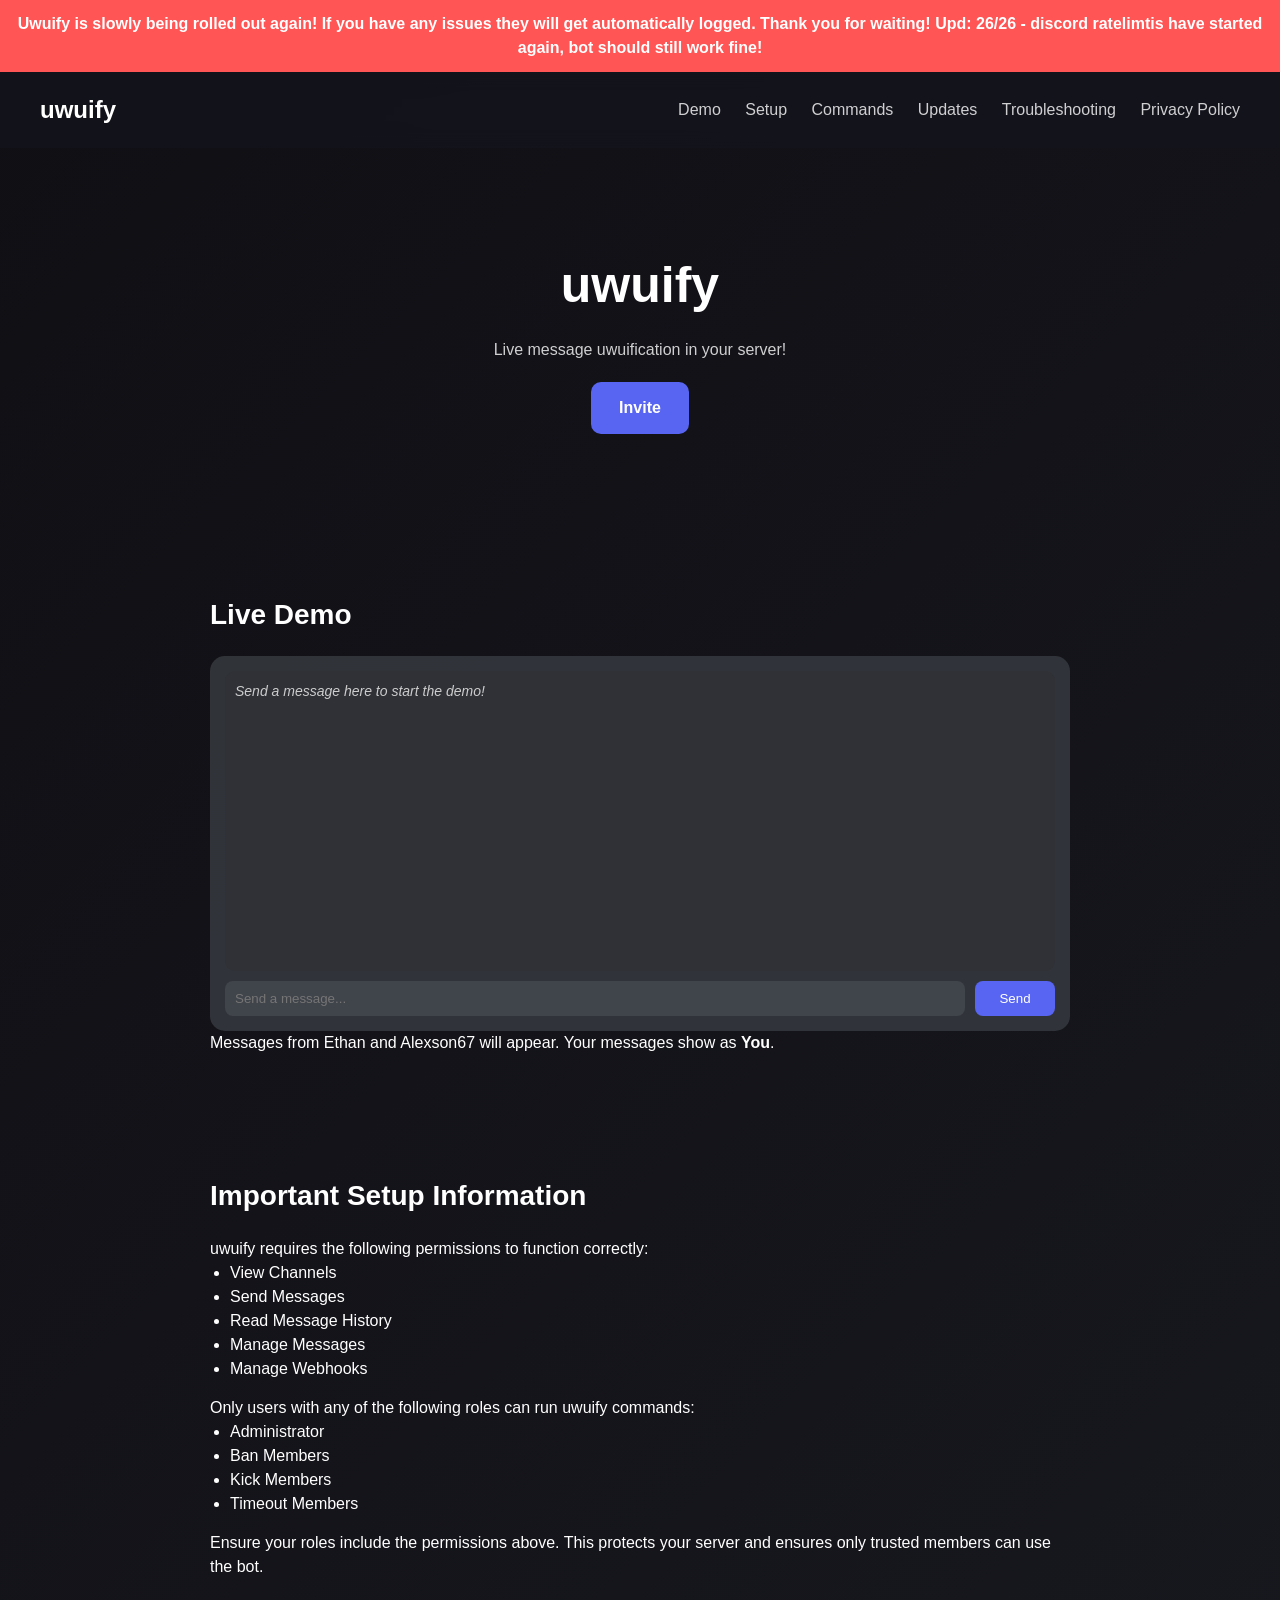
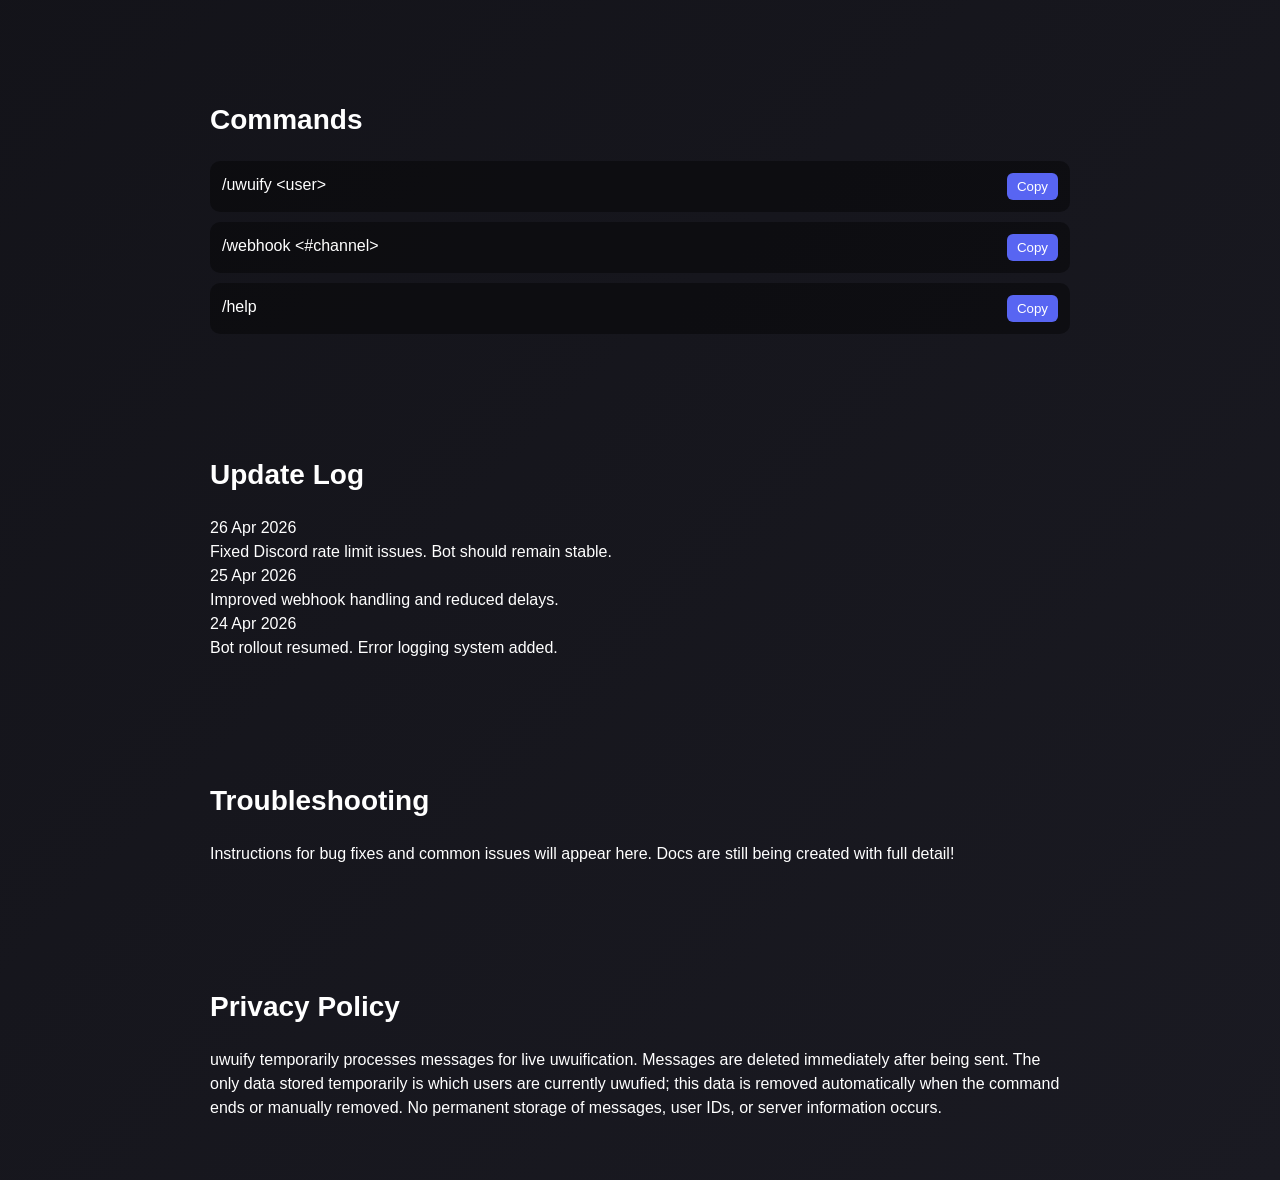
==== commit 0714641b: "Update index.html" ====
--- a/index.html
+++ b/index.html
@@ -20,6 +20,7 @@
         <a href="#demo">Demo</a>
         <a href="#setup">Setup</a>
         <a href="#commands">Commands</a>
+        <a href="#updates">Updates</a>
         <a href="#troubleshooting">Troubleshooting</a>
         <a href="#privacy">Privacy Policy</a>
     </div>
@@ -50,7 +51,7 @@
     <p class="demo-note">Messages from Ethan and Alexson67 will appear. Your messages show as <b>You</b>.</p>
 </section>
 
-<!-- IMPORTANT SETUP SECTION -->
+<!-- SETUP -->
 <section id="setup">
     <h2>Important Setup Information</h2>
     <p>uwuify requires the following permissions to function correctly:</p>
@@ -61,6 +62,7 @@
         <li>Manage Messages</li>
         <li>Manage Webhooks</li>
     </ul>
+
     <p>Only users with any of the following roles can run uwuify commands:</p>
     <ul>
         <li>Administrator</li>
@@ -68,34 +70,65 @@
         <li>Kick Members</li>
         <li>Timeout Members</li>
     </ul>
+
     <p>Ensure your roles include the permissions above. This protects your server and ensures only trusted members can use the bot.</p>
 </section>
 
-<!-- COMMANDS SECTION -->
+<!-- COMMANDS -->
 <section id="commands">
     <h2>Commands</h2>
+
     <div class="command">
-        <code>/uwuify &lt;user&gt;</code><button onclick="copyCommand('/uwuify @user')">Copy</button>
+        <code>/uwuify &lt;user&gt;</code>
+        <button onclick="copyCommand('/uwuify @user')">Copy</button>
     </div>
+
     <div class="command">
-        <code>/webhook &lt;#channel&gt;</code><button onclick="copyCommand('/webhook #channel')">Copy</button>
+        <code>/webhook &lt;#channel&gt;</code>
+        <button onclick="copyCommand('/webhook #channel')">Copy</button>
     </div>
+
     <div class="command">
-        <code>/help</code><button onclick="copyCommand('/help')">Copy</button>
+        <code>/help</code>
+        <button onclick="copyCommand('/help')">Copy</button>
     </div>
 </section>
 
-<!-- TROUBLESHOOTING SECTION -->
+<!-- UPDATE LOG -->
+<section id="updates">
+    <h2>Update Log</h2>
+
+    <div class="update-log">
+
+        <div class="update-entry">
+            <span class="update-date">26 Apr 2026</span>
+            <p>Fixed Discord rate limit issues. Bot should remain stable.</p>
+        </div>
+
+        <div class="update-entry">
+            <span class="update-date">25 Apr 2026</span>
+            <p>Improved webhook handling and reduced delays.</p>
+        </div>
+
+        <div class="update-entry">
+            <span class="update-date">24 Apr 2026</span>
+            <p>Bot rollout resumed. Error logging system added.</p>
+        </div>
+
+    </div>
+</section>
+
+<!-- TROUBLESHOOTING -->
 <section id="troubleshooting">
     <h2>Troubleshooting</h2>
     <p>Instructions for bug fixes and common issues will appear here. Docs are still being created with full detail!</p>
 </section>
 
-<!-- PRIVACY POLICY -->
+<!-- PRIVACY -->
 <section id="privacy">
     <h2>Privacy Policy</h2>
     <p>
-        uwuify temporarily processes messages for live uwuification. Messages are deleted immediately after being sent. The only data stored temporarily is which users are currently uwufied; this data is removed automatically when the command ends or is manually removed. No permanent storage of messages, user IDs, or server information occurs.
+        uwuify temporarily processes messages for live uwuification. Messages are deleted immediately after being sent. The only data stored temporarily is which users are currently uwufied; this data is removed automatically when the command ends or manually removed. No permanent storage of messages, user IDs, or server information occurs.
     </p>
 </section>
 
